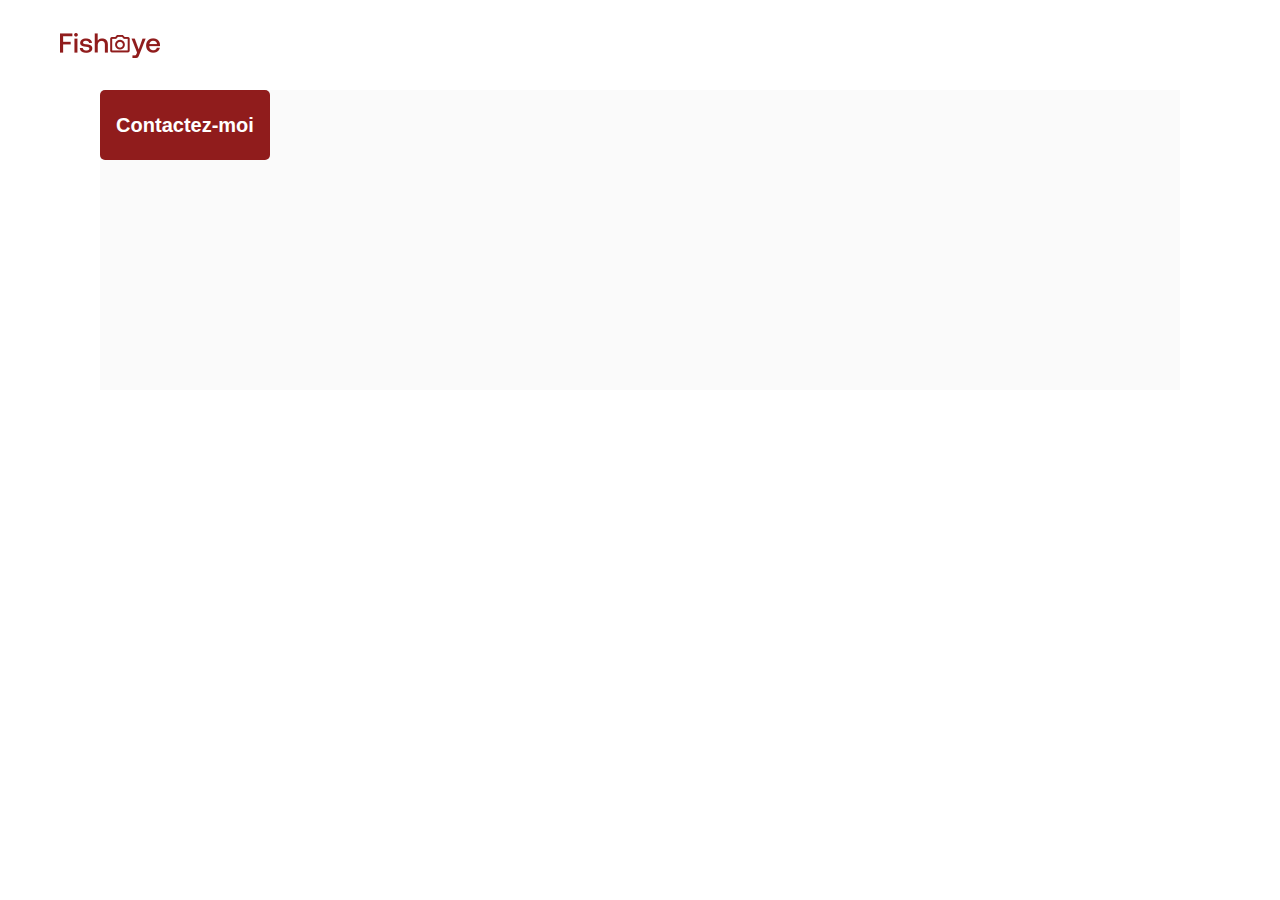
==== photographer.html @ a78ddf42 "Style, modale et access + début articles détaillés" ====
<!DOCTYPE html>
<html>
  <head>
    <link href="css/style.css" rel="stylesheet" type="text/css" />
    <meta charset="utf-8">
    <link rel="icon" type="image/png" href="assets/favicon.png">
    <link href="https://fonts.googleapis.com/css?family=DM+Sans&display=swap" rel="stylesheet">
    <title>Fisheye - photographe </title>
  </head>
  <body>
    <header>
      <img src="assets/images/logo.png" class="logo" alt="logo" />
    </header>
    <main id="main">
      <div class="photograph-header">
        <div class="info" id="info"></div>
        <button class="contact_button displayModal" onclick="displayModal()" aria-label="Contact">Contactez-moi</button>
        <div class="img" id="imgPhotographer"></div>
      </div>
      <div class="portfolio" id="portfolio">
      </div>
    </main>
    <div id="contact_modal">
			<div class="modal">
				<header>
          <h2>Contactez-moi</h2>
          <img src="assets/icons/close.svg" class="close_button" onclick="closeModal()" alt="croix"/>
        </header>
				<form>
					<div>
						<label>Prénom</label>
						<input type="text" class="firstName"/>
					</div>
          <div>
						<label>Nom</label>
						<input type="text" class="lastName"/>
					</div>
          <div>
						<label>Email</label>
						<input type="email" class="email"/>
					</div>
          <div>
					<label>Votre message</label>
						<input type="text" class="message"/>
					</div>
          <button class="contact_button sendData" aria-label="close sendData">Envoyer</button>
				</form>
			</div>
		</div>
    <script src="/scripts/pages/photographer.js"></script>
    <script src="/scripts/utils/contactForm.js"></script>
  </body>
</html>
---- css/style.css ----
@import url("photographer.css");

body {
    font-family: "DM Sans", sans-serif;
    margin: 0;
}


header {
    display: flex;
    flex-direction: row;
    justify-content: space-between;
    align-items: center;
    height: 90px;
}

h1 {
    color: #901C1C;
    margin-right: 60px;
    font-size: 30px;
}

.logo {
    height: 50px;
    margin-left: 60px;
    height: auto;
    width: 100px;
}

.photographer_section {
    display: grid;
    grid-template-columns: 1fr 1fr 1fr;
    gap: 70px;
    margin-top: 100px;
}

.photographer_section article {
    justify-self: center;
    display: flex;
    justify-content: center;
    align-items: center;
    flex-direction: column;
    cursor: pointer;
}

.photographer_section article h2 {
    color: #D3573C;
    font-size: 26px;
    word-break:keep-all;
    text-align: center;
    margin-bottom:5px;
}
.photographer_section article h3 {
    color: #901C1C;
    font-size: 15px;
    word-break: keep-all;
    text-align: center;
    margin: 0px;
}
.photographer_section article h4 {
    color: black;
    font-size: 10px;
    font-weight:100;
    word-break: keep-all;
    text-align: center;
    margin: 0px;
}
.photographer_section article p {
    color: #757575;
    font-size: 10px;
    word-break: keep-all;
    text-align: center;
    margin:0px;
}

.photographer_section article img {
    height: 200px;
    width: 200px;
    border-radius:50%;
    object-fit: cover;
    margin-top:0px;
}
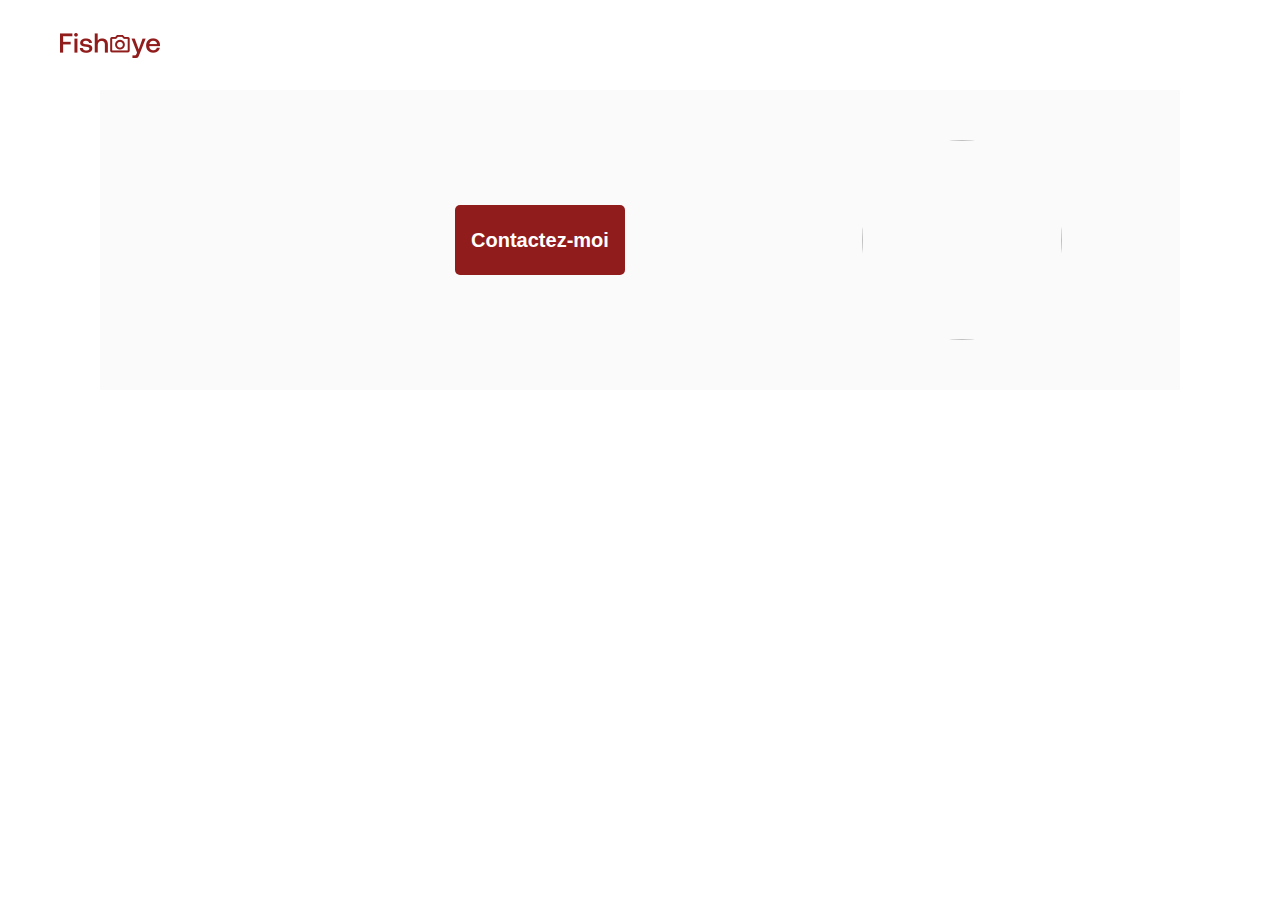
==== commit 123d6809: "css pages photographer" ====
--- a/photographer.html
+++ b/photographer.html
@@ -15,9 +15,9 @@
       <div class="photograph-header">
         <div class="info" id="info"></div>
         <button class="contact_button displayModal" onclick="displayModal()" aria-label="Contact">Contactez-moi</button>
-        <div class="img" id="imgPhotographer"></div>
+        <img class="img" id="imgPhotographer"></img>
       </div>
-      <div class="portfolio" id="portfolio">
+        <div class="portfolio" id="portfolio">
       </div>
     </main>
     <div id="contact_modal">
--- a/css/style.css
+++ b/css/style.css
@@ -81,3 +81,6 @@
     margin-top:0px;
 }
 
+a{
+    text-decoration: none;
+}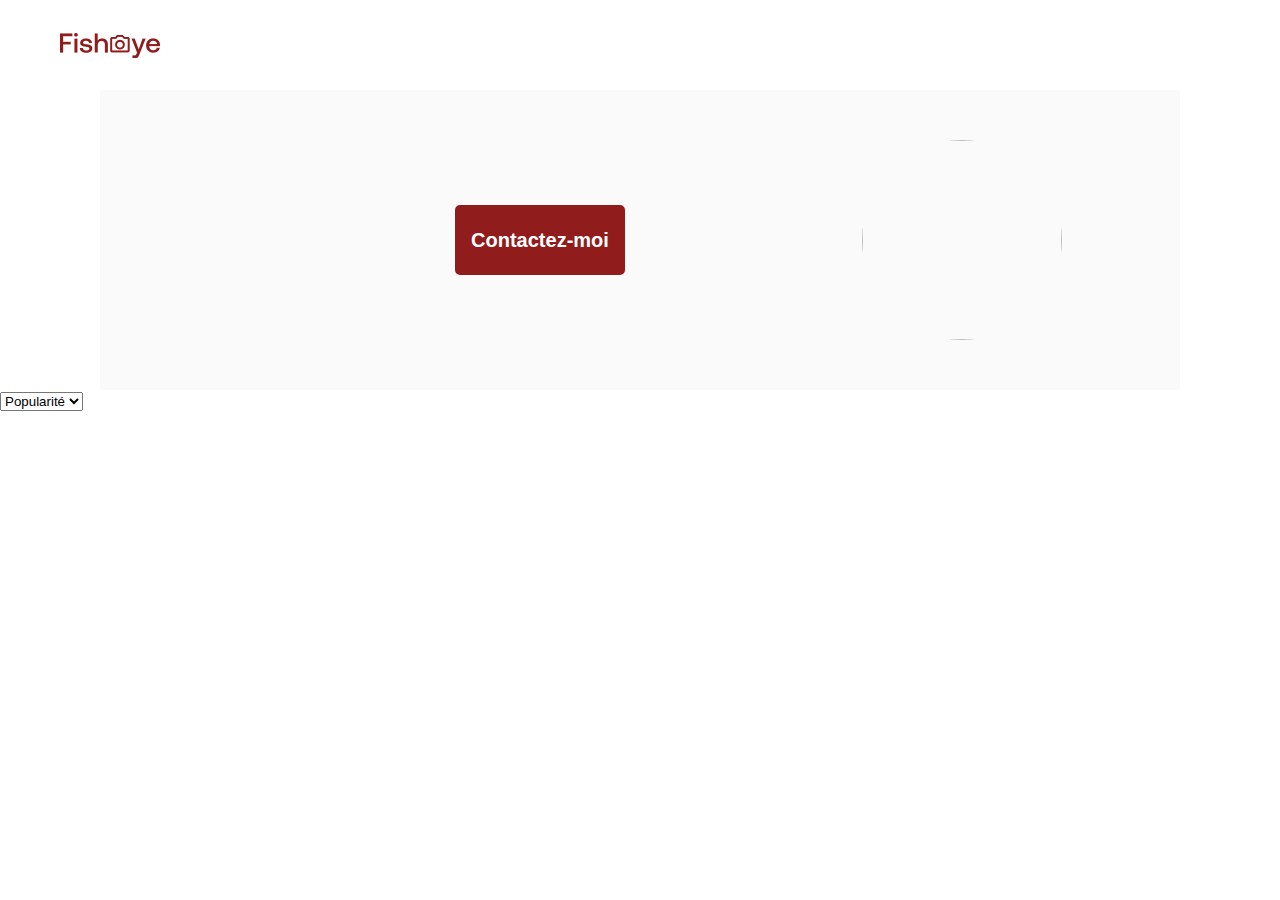
==== commit c64bce68: "update code, sort, lightbox" ====
--- a/photographer.html
+++ b/photographer.html
@@ -4,6 +4,7 @@
     <link href="css/style.css" rel="stylesheet" type="text/css" />
     <meta charset="utf-8">
     <link rel="icon" type="image/png" href="assets/favicon.png">
+    <script src="https://kit.fontawesome.com/9e6bff0091.js" crossorigin="anonymous"></script>
     <link href="https://fonts.googleapis.com/css?family=DM+Sans&display=swap" rel="stylesheet">
     <title>Fisheye - photographe </title>
   </head>
@@ -17,7 +18,13 @@
         <button class="contact_button displayModal" onclick="displayModal()" aria-label="Contact">Contactez-moi</button>
         <img class="img" id="imgPhotographer"></img>
       </div>
-        <div class="portfolio" id="portfolio">
+      <select id="sortSelect" class="sort-select">
+        <option value="0">Popularité</option>
+        <option value="1">Date</option>
+        <option value="2">Titre</option>
+      </select>
+      
+      <div class="portfolio" id="portfolio">
       </div>
     </main>
     <div id="contact_modal">
@@ -47,6 +54,7 @@
 				</form>
 			</div>
 		</div>
+    
     <script src="/scripts/pages/photographer.js"></script>
     <script src="/scripts/utils/contactForm.js"></script>
   </body>
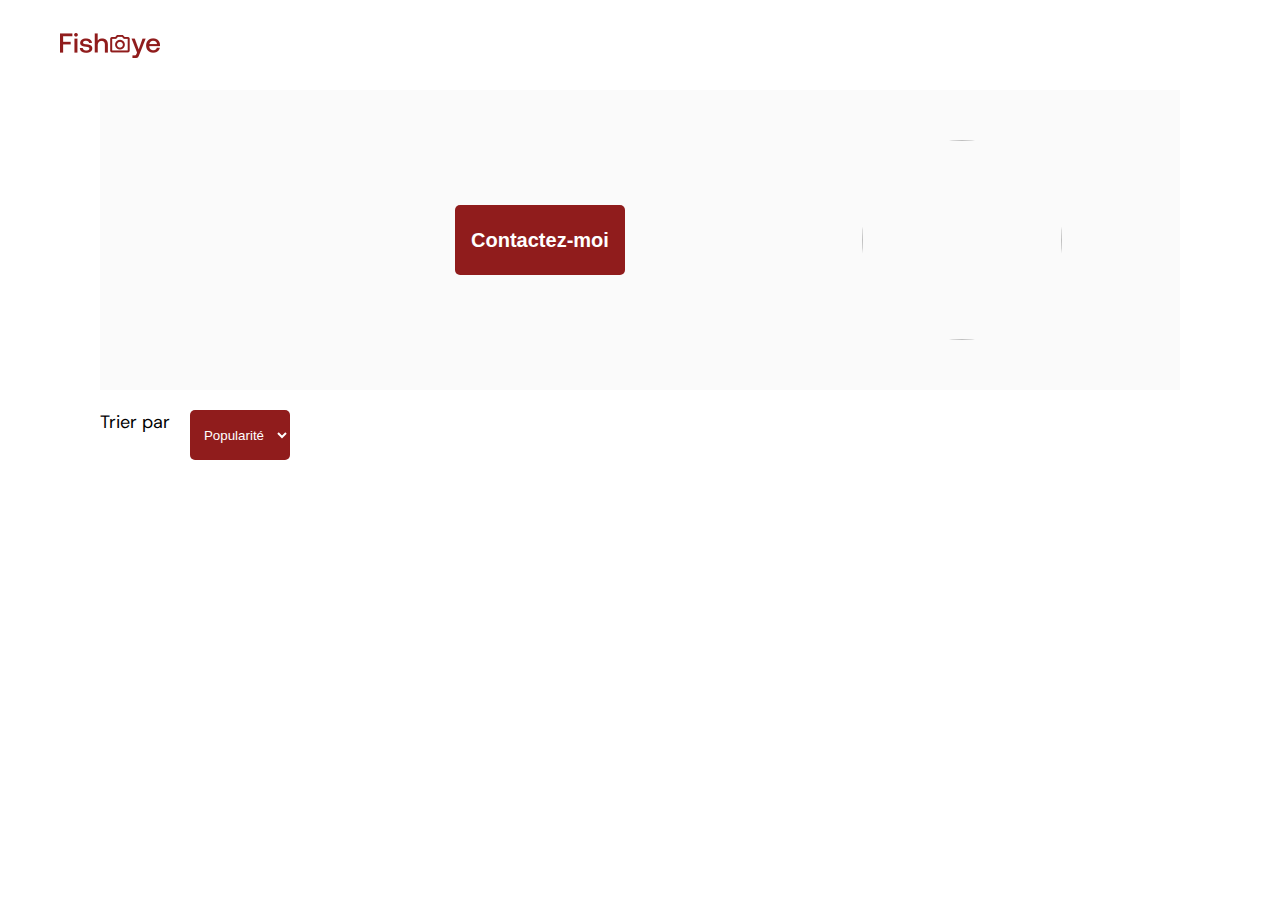
==== commit 4e7d67b4: "css select" ====
--- a/photographer.html
+++ b/photographer.html
@@ -18,12 +18,14 @@
         <button class="contact_button displayModal" onclick="displayModal()" aria-label="Contact">Contactez-moi</button>
         <img class="img" id="imgPhotographer"></img>
       </div>
-      <select id="sortSelect" class="sort-select">
-        <option value="0">Popularité</option>
-        <option value="1">Date</option>
-        <option value="2">Titre</option>
-      </select>
-      
+      <div class="subheader">
+        <span> Trier par </span>
+        <select id="sortSelect" class="sort-select">
+          <option value="0">Popularité</option>
+          <option value="1">Date</option>
+          <option value="2">Titre</option>
+        </select>
+      </div>
       <div class="portfolio" id="portfolio">
       </div>
     </main>
